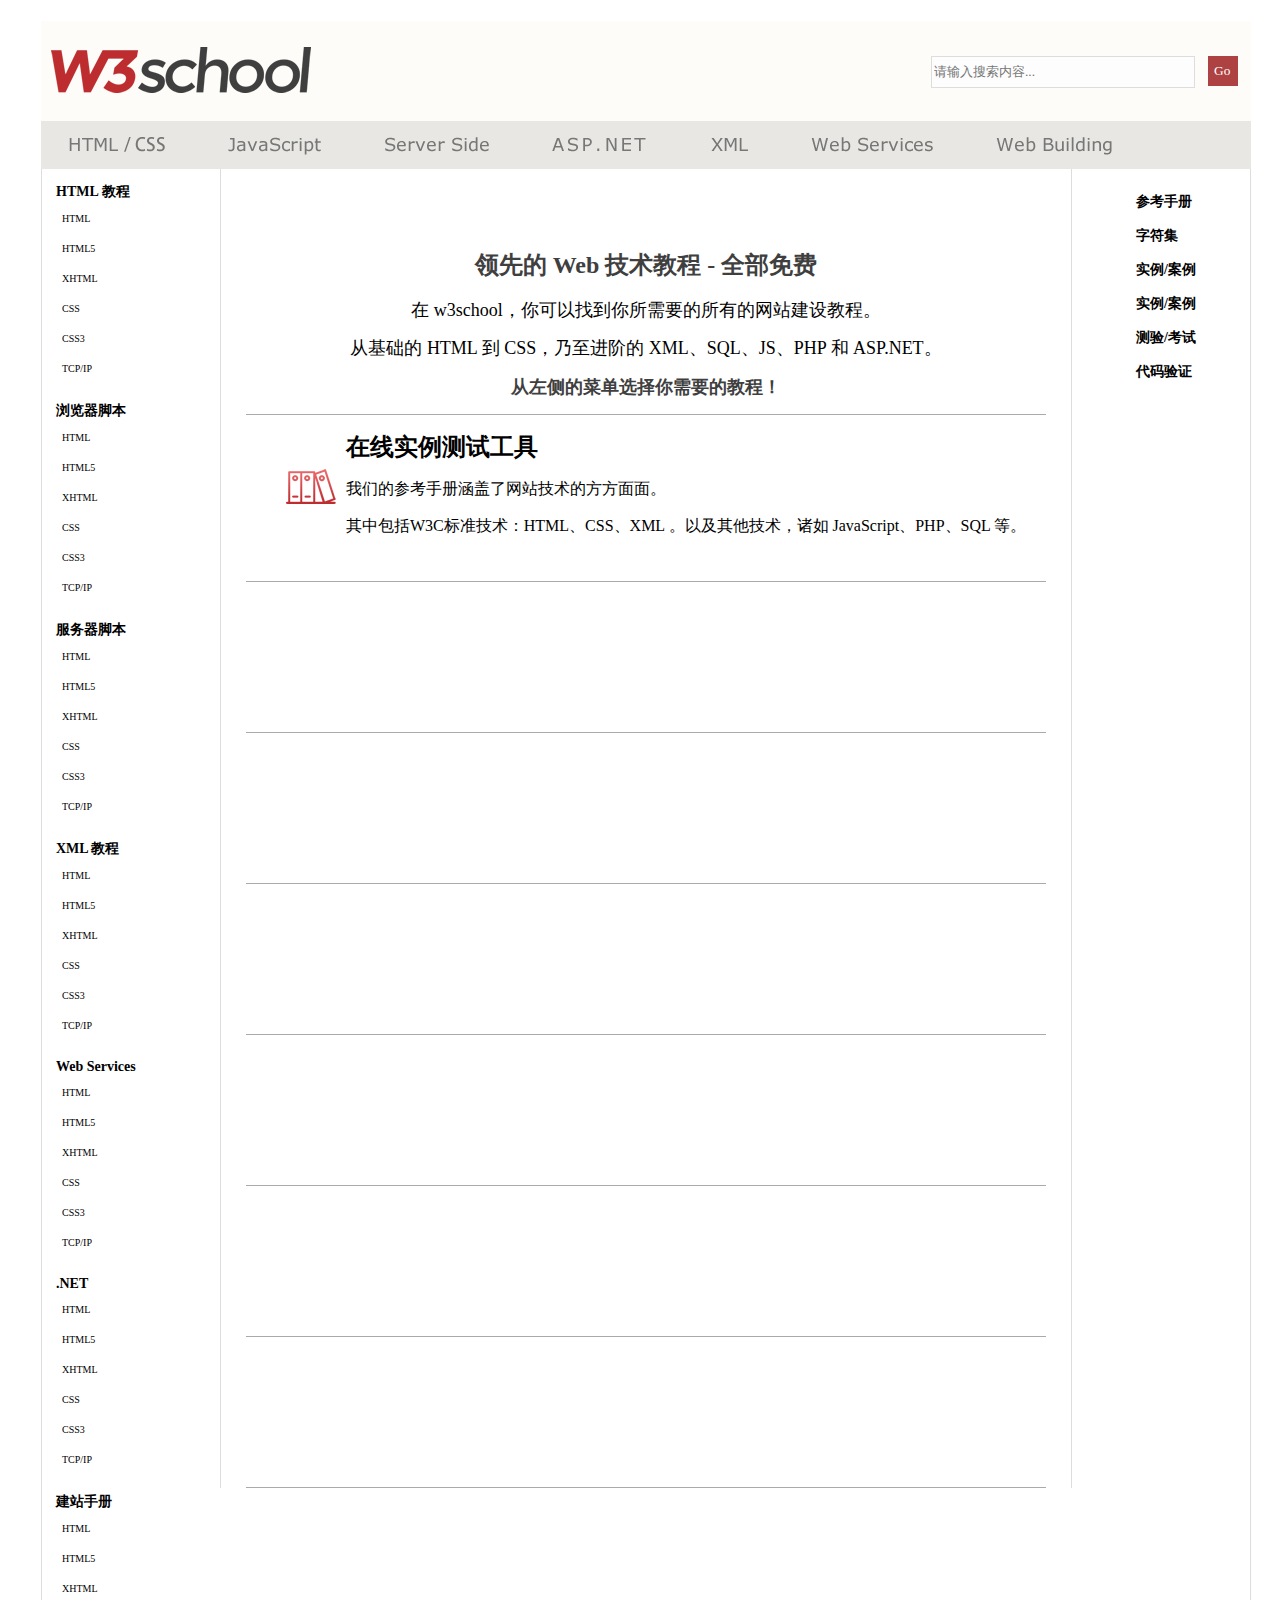
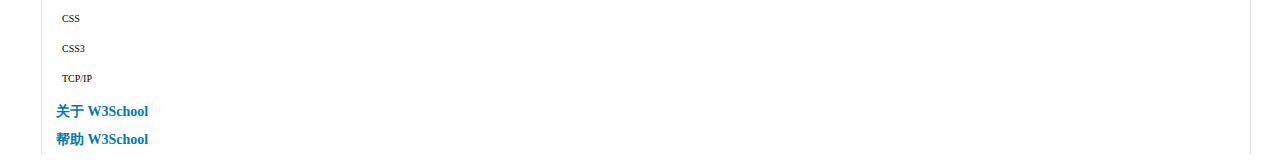
==== W3School/index.html @ 9a2b3a14 "Initial commit" ====
<!DOCTYPE html>
<html lang="en">
<head>
    <meta charset="UTF-8">
    <link rel="stylesheet" href="Homepage.css">
    <title>W3School 在线教程</title>
</head>
<body id="Homepage" style="margin-left: 20px">
<div id="Header_index">
    <h1 title="w3school 在线教程"><a href="index.html" title="w3school 在线教程">W3School 在线教程</a></h1>
    <div id="SearchUI">
        <input type="submit" value="Go" title="搜索">
        <input type="text" title="请输入搜索内容" placeholder="请输入搜索内容...">
    </div>
</div>
<div id="NavTop">
    <ul id="menu">
        <li id="NavTopH"><a href="HTML/CSS教程.html" title="HTML/CSS教程">HTML/CSS教程</a></li>
        <li id="NavTopJ"><a href="JavaScript教程.html" title="JavaScript教程">JavaScript教程</a></li>
        <li id="NavTopS"><a href="服务器脚本教程.html" title="服务器脚本教程">服务器脚本教程</a></li>
        <li id="NavTopA"><a href="ASP.NET教程.html" title="ASP.NET教程">ASP.NET教程</a></li>
        <li id="NavTopX"><a href="XML系列教程.html" title="XML系列教程">XML系列教程</a></li>
        <li id="NavTopWS"><a href="Web Service系列教程.html" title="Web Service系列教程">Web Service系列教程</a></li>
        <li id="NavTopWB"><a href="建站手册.html" title="建站手册">建站手册</a></li>
    </ul>
</div>
<div id="MainBody">
    <div id="NavLeft">

        <h2>HTML 教程</h2>
        <ul>
            <li><a href="#">HTML</a></li>
            <li><a href="#">HTML5</a></li>
            <li><a href="#">XHTML</a></li>
            <li><a href="#">CSS</a></li>
            <li><a href="#">CSS3</a></li>
            <li><a href="#">TCP/IP</a></li>
        </ul>

        <h2>浏览器脚本</h2>
        <ul>
            <li><a href="#">HTML</a></li>
            <li><a href="#">HTML5</a></li>
            <li><a href="#">XHTML</a></li>
            <li><a href="#">CSS</a></li>
            <li><a href="#">CSS3</a></li>
            <li><a href="#">TCP/IP</a></li>
        </ul>
        <h2>服务器脚本</h2>
        <ul>
            <li><a href="#">HTML</a></li>
            <li><a href="#">HTML5</a></li>
            <li><a href="#">XHTML</a></li>
            <li><a href="#">CSS</a></li>
            <li><a href="#">CSS3</a></li>
            <li><a href="#">TCP/IP</a></li>
        </ul>
        <h2>XML 教程</h2>
        <ul>
            <li><a href="#">HTML</a></li>
            <li><a href="#">HTML5</a></li>
            <li><a href="#">XHTML</a></li>
            <li><a href="#">CSS</a></li>
            <li><a href="#">CSS3</a></li>
            <li><a href="#">TCP/IP</a></li>
        </ul>
        <h2>Web Services</h2>
        <ul>
            <li><a href="#">HTML</a></li>
            <li><a href="#">HTML5</a></li>
            <li><a href="#">XHTML</a></li>
            <li><a href="#">CSS</a></li>
            <li><a href="#">CSS3</a></li>
            <li><a href="#">TCP/IP</a></li>
        </ul>
        <h2>.NET</h2>
        <ul>
            <li><a href="#">HTML</a></li>
            <li><a href="#">HTML5</a></li>
            <li><a href="#">XHTML</a></li>
            <li><a href="#">CSS</a></li>
            <li><a href="#">CSS3</a></li>
            <li><a href="#">TCP/IP</a></li>
        </ul>
        <h2>建站手册</h2>
        <ul>
            <li><a href="#">HTML</a></li>
            <li><a href="#">HTML5</a></li>
            <li><a href="#">XHTML</a></li>
            <li><a href="#">CSS</a></li>
            <li><a href="#">CSS3</a></li>
            <li><a href="#">TCP/IP</a></li>
        </ul>
        <a href="关于 W3School.html" title="关于 W3School">关于 W3School</a>
        <br>

        <a href="帮助 W3School.html" title="帮助 W3School">帮助 W3School</a>

    </div>
    <div id="MainCenter">
        <div id="MCD1" style="padding: 0;width: 800px;">
            <h1 style="font-size: 24px;text-align: center;text-indent: 0;color: rgb(63, 63, 63)">领先的 Web 技术教程 -
                全部免费</h1>
            <h2 style="font-size:18px;text-align:center;font-weight:normal;">在 w3school，你可以找到你所需要的所有的网站建设教程。</h2>
            <h2 style="font-size:18px;text-align:center;font-weight:normal;">从基础的 HTML 到 CSS，乃至进阶的 XML、SQL、JS、PHP 和
                ASP.NET。</h2>
            <h2 style="font-size:18px;text-align:center;color: rgb(63, 63, 63)">从左侧的菜单选择你需要的教程！</h2>
        </div>
        <div id="MCD2">
            <h1>在线实例测试工具</h1>
            <p>我们的参考手册涵盖了网站技术的方方面面。</p>
            <p>其中包括W3C标准技术：HTML、CSS、XML 。以及其他技术，诸如 JavaScript、PHP、SQL 等。</p>
        </div>
        <div id="MCD3"></div>
        <div id="MCD4"></div>
        <div id="MCD5"></div>
        <div id="MCD6"></div>
        <div id="MCD7"></div>
        <div id="MCD8"></div>
    </div>
    <div id="SideBar">
        <ul>
            <li>
                <h2>参考手册</h2>
            </li>
            <li>
                <h2>字符集</h2>
            </li>
            <li>
                <h2>实例/案例</h2>
            </li>
            <li>
                <h2>实例/案例</h2>
            </li>
            <li>
                <h2>测验/考试</h2>
            </li>
            <li>
                <h2>代码验证</h2>
            </li>
        </ul>
    </div>
</div>
</body>
</html>
---- W3School/Homepage.css ----
body * {
    font-family: 微软雅黑;

    text-align: left;

}

::-webkit-input-placeholder {
    font-family: 微软雅黑;
}

#Header_index {
    margin: 0 auto;
    padding: 0;
    border: 0px;
    background: transparent url("bg.png");
    background-position: 0px -150px;
    width: 1210px;
    height: 100px;

    color: red;
}

#Header_index a {
    display: block;
    float: left;
    height: 100px;
    width: 500px;
    text-indent: -9999px;
}

#Header_index a:hover {

    background: transparent url("bg.png");
    background-position: 0px -250px;

}

#SearchUI {
    display: inline-block;
    width: 500px;
    height: 100px;
    margin: 0;
    float: right;
    /*float: right;*/
    /*position: absolute;*/
    /*right: 0px;*/
    /*width: 400px;*/

}

#SearchUI input {
    margin-top: 35px;
}

#SearchUI input[type=submit] {
    margin-right: 13px;
    margin-left: 13px;
    color: white;
    height: 30px;
    width: 30px;
    background: rgb(174, 65, 65);
    border: 0;
    float: right;
    /*position: absolute;*/
    /*right: 0px;*/
}

#SearchUI input[type=text] {

    float: right;
    right: 0px;
    height: 28px;
    width: 258px;
    border: solid 1px #ddd;
    background: #fdfdfd;
    /*float: right;*/
}

#NavTop {

    margin: 0 auto;
    height: 48px;
    width: 1210px;
    background: url("bg.png");

}

#NavTop a {
    display: block;
    height: 48px;
}

#NavTop ul {
    margin: 0;
    padding: 0;
    text-indent: -9999px;
}

#NavTop li {

    float: left;
    display: block;
    height: 48px;
    list-style-type: none;
}

#NavTopH:hover {
    background: url("bg.png") 0px -48px no-repeat;

}

#NavTopH {
    width: 155px;
}

#NavTopJ:hover {
    background: url("bg.png") -155px -48px no-repeat;

}

#NavTopJ {
    width: 157px;
}

#NavTopS:hover {
    background: url("bg.png") -312px -48px no-repeat;

}

#NavTopS {
    width: 167px;
}

#NavTopA:hover {
    background: url("bg.png") -479px -48px no-repeat;

}

#NavTopA {
    width: 158px;
}

#NavTopX:hover {
    background: url("bg.png") -637px -48px no-repeat;

}

#NavTopX {
    width: 101px;
}

#NavTopWS:hover {
    background: url("bg.png") -738px -48px no-repeat;

}

#NavTopWS {
    width: 185px;
}

#NavTopWB:hover {
    /*transition:background 2s;*/
    background: url("bg.png") -923px -48px no-repeat;

}

#NavTopWB {
    width: 177px;
}

#MainBody {
    /*float: left;*/

    overflow: hidden;
    margin: 0 auto;
    padding: 0;
    border: 0;
    width: 1208px;
    border-right: solid #ddd 1px;
    border-left: solid #ddd 1px;
}

#NavLeft {
    float: left;
    padding: 0;
    /*margin-left: 20px;*/
    width: 178px;
    background: white;
    text-decoration: none;
}

#NavLeft * {
    text-decoration: none;
}

#NavLeft ul {
    margin: 0;
    padding: 0
}

#NavLeft h2 {
    margin: 1em 0 0.5em 1em;
    padding: 0;
    font-size: 14px;
}

#NavLeft > a {
    margin: 0em 0 0em 1em;

    font-weight: bold;
    font-size: 14px;
    color: #0479a7;
    text-decoration: none;
    line-height: 2em;

}

#NavLeft > ul > li > a {
    font-size: 10px;
    display: block;
    padding: 5px 0px 5px 20px;
    width: 159px;
    height: 20px;
    color: black;

}

#NavLeft li > a:hover {
    background: rgb(170, 170, 170);
    /*transition:background,color 0.2s,0.2s  ;*/
    /*transition: background, color 0.1s, 0.1s;*/
    color: white;
    text-decoration: none;
}

#NavLeft a:hover {
    text-decoration: underline;
}

#MainCenter {
    /*width: 500px;*/
    float: left;
    font-weight: normal;
    border-right: solid #ddd 1px;
    border-left: solid #ddd 1px;
    /*background: rgba(53,73,255,0.47);*/

}

#MainCenter h1 {
    font-size: 24px;
}

#MainCenter h2 {
    font-size: 18px;
}

#MainCenter p {
    font-size: 16px;
}

#MainCenter div {
    margin-left: 25px;
    margin-right: 25px;
    padding-left: 100px;
    min-height: 150px;
    width: 700px;
    border-bottom: solid #aaa 1px;
}

/*#MainCenter h1 {*/
/*margin-left: 5em;*/
/*}*/

/*#MainCenter p {*/
/*font-size: 16px;*/
/*text-indent: 5em;*/
/*}*/

#MCD1 {
    margin-top: 80px;
    padding: 0px 0px 20px 0px;
}

#MCD2 {
    background: url("icon2.png") no-repeat;
    /*padding: 0px 0px 50px 0px;*/
}

#SideBar {
    float: right;
    width: 178px;
}

#SideBar ul {
    text-indent: 1em;
    list-style-type: none;

}

#SideBar h2 {
    margin: 0;
    padding: 0.5rem;
    font-size: 14px;
}
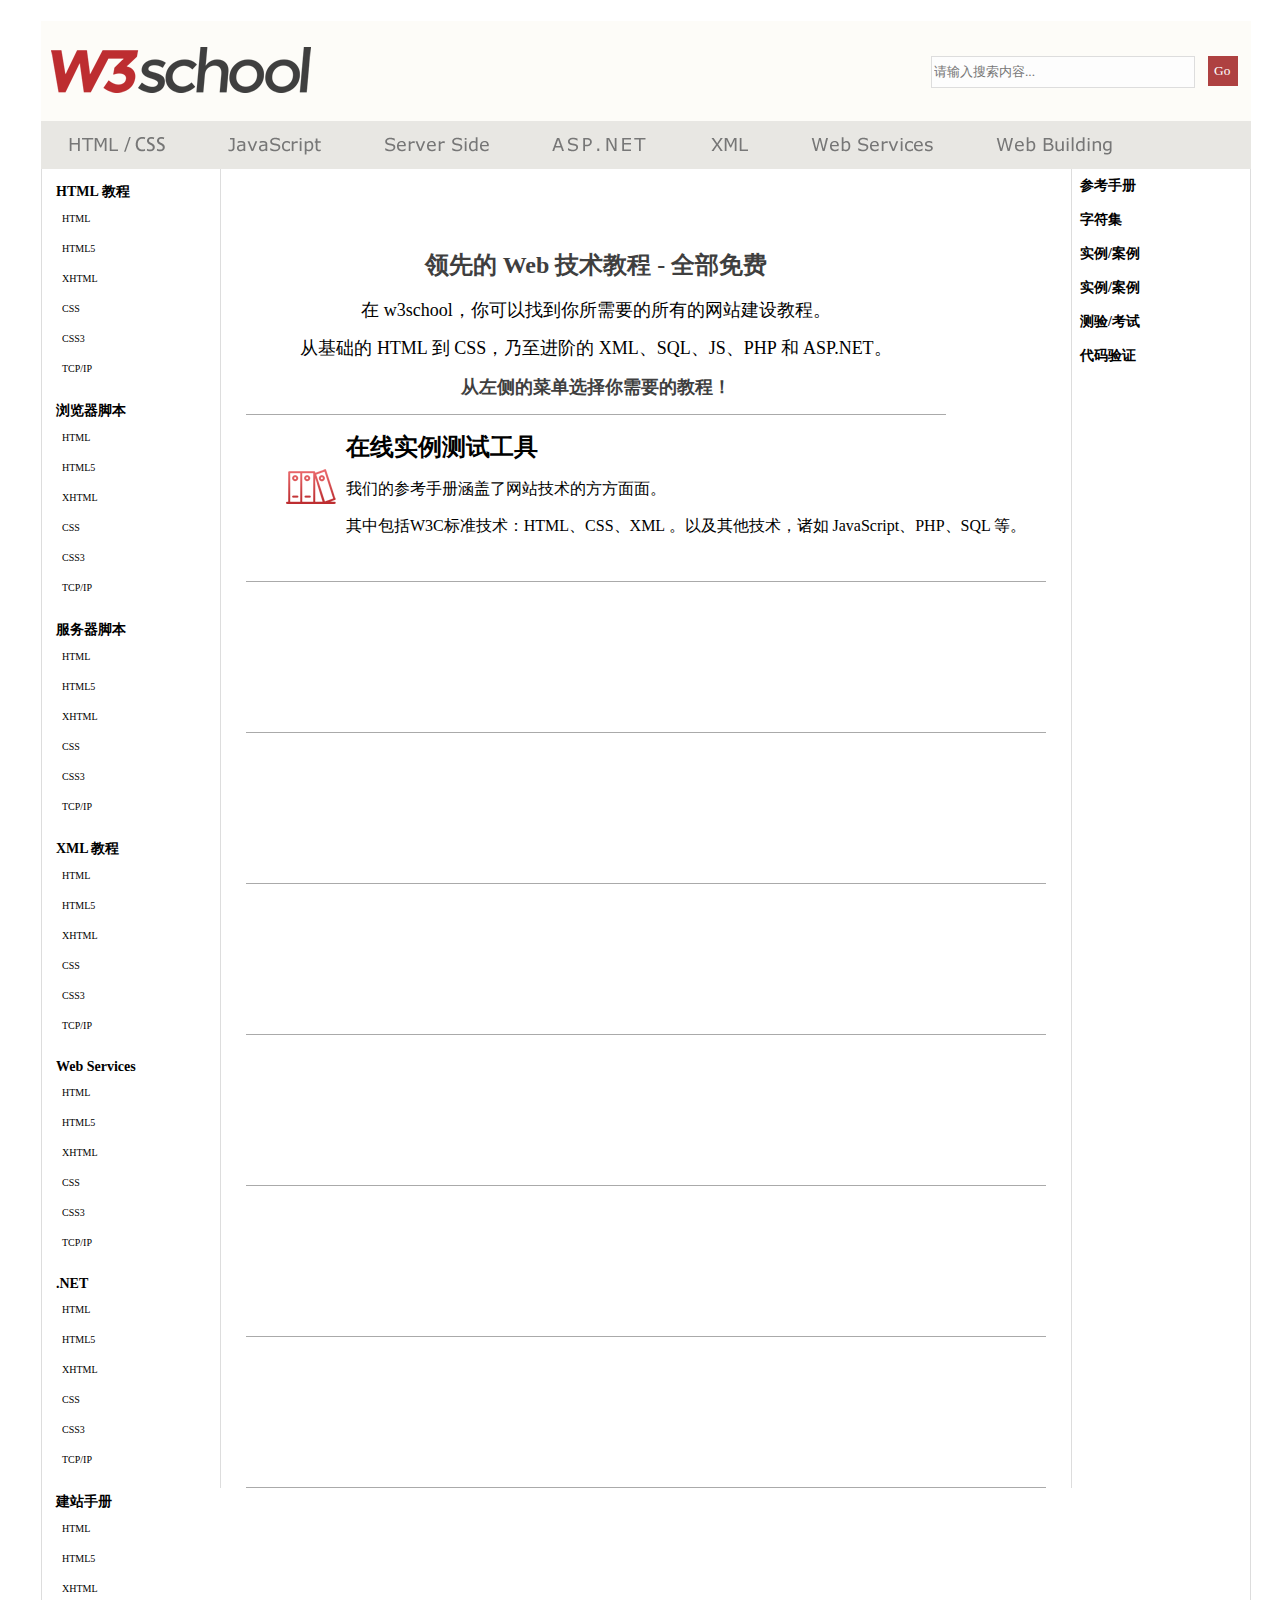
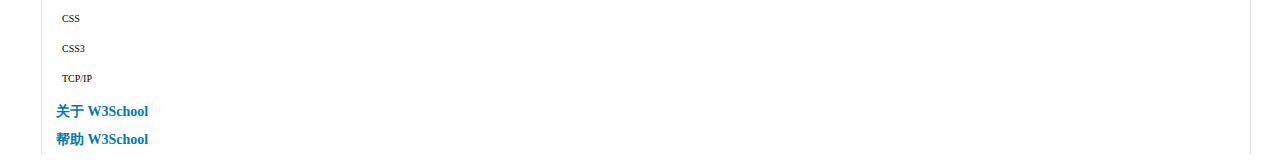
==== commit 3905231f: "Front-end-Test" ====
--- a/W3School/index.html
+++ b/W3School/index.html
@@ -2,30 +2,30 @@
 <html lang="en">
 <head>
     <meta charset="UTF-8">
-    <link rel="stylesheet" href="Homepage.css">
+    <link rel="stylesheet" href="css/Homepage.css">
     <title>W3School 在线教程</title>
 </head>
-<body id="Homepage" style="margin-left: 20px">
-<div id="Header_index">
+<body class="Homepage" style="margin-left: 20px">
+<div class="Header_index">
     <h1 title="w3school 在线教程"><a href="index.html" title="w3school 在线教程">W3School 在线教程</a></h1>
-    <div id="SearchUI">
+    <div class="SearchUI">
         <input type="submit" value="Go" title="搜索">
         <input type="text" title="请输入搜索内容" placeholder="请输入搜索内容...">
     </div>
 </div>
-<div id="NavTop">
-    <ul id="menu">
-        <li id="NavTopH"><a href="HTML/CSS教程.html" title="HTML/CSS教程">HTML/CSS教程</a></li>
-        <li id="NavTopJ"><a href="JavaScript教程.html" title="JavaScript教程">JavaScript教程</a></li>
-        <li id="NavTopS"><a href="服务器脚本教程.html" title="服务器脚本教程">服务器脚本教程</a></li>
-        <li id="NavTopA"><a href="ASP.NET教程.html" title="ASP.NET教程">ASP.NET教程</a></li>
-        <li id="NavTopX"><a href="XML系列教程.html" title="XML系列教程">XML系列教程</a></li>
-        <li id="NavTopWS"><a href="Web Service系列教程.html" title="Web Service系列教程">Web Service系列教程</a></li>
-        <li id="NavTopWB"><a href="建站手册.html" title="建站手册">建站手册</a></li>
+<div class="NavTop">
+    <ul class="menu">
+        <li class="NavTopH"><a href="HTML/CSS教程.html" title="HTML/CSS教程">HTML/CSS教程</a></li>
+        <li class="NavTopJ"><a href="JavaScript教程.html" title="JavaScript教程">JavaScript教程</a></li>
+        <li class="NavTopS"><a href="服务器脚本教程.html" title="服务器脚本教程">服务器脚本教程</a></li>
+        <li class="NavTopA"><a href="ASP.NET教程.html" title="ASP.NET教程">ASP.NET教程</a></li>
+        <li class="NavTopX"><a href="XML系列教程.html" title="XML系列教程">XML系列教程</a></li>
+        <li class="NavTopWS"><a href="Web Service系列教程.html" title="Web Service系列教程">Web Service系列教程</a></li>
+        <li class="NavTopWB"><a href="建站手册.html" title="建站手册">建站手册</a></li>
     </ul>
 </div>
-<div id="MainBody">
-    <div id="NavLeft">
+<div class="MainBody">
+    <div class="NavLeft">
 
         <h2>HTML 教程</h2>
         <ul>
@@ -97,8 +97,8 @@
         <a href="帮助 W3School.html" title="帮助 W3School">帮助 W3School</a>
 
     </div>
-    <div id="MainCenter">
-        <div id="MCD1" style="padding: 0;width: 800px;">
+    <div class="MainCenter">
+        <div class="MCD1" style="padding: 0;wclassth: 800px;">
             <h1 style="font-size: 24px;text-align: center;text-indent: 0;color: rgb(63, 63, 63)">领先的 Web 技术教程 -
                 全部免费</h1>
             <h2 style="font-size:18px;text-align:center;font-weight:normal;">在 w3school，你可以找到你所需要的所有的网站建设教程。</h2>
@@ -106,39 +106,25 @@
                 ASP.NET。</h2>
             <h2 style="font-size:18px;text-align:center;color: rgb(63, 63, 63)">从左侧的菜单选择你需要的教程！</h2>
         </div>
-        <div id="MCD2">
+        <div class="MCD2">
             <h1>在线实例测试工具</h1>
             <p>我们的参考手册涵盖了网站技术的方方面面。</p>
             <p>其中包括W3C标准技术：HTML、CSS、XML 。以及其他技术，诸如 JavaScript、PHP、SQL 等。</p>
         </div>
-        <div id="MCD3"></div>
-        <div id="MCD4"></div>
-        <div id="MCD5"></div>
-        <div id="MCD6"></div>
-        <div id="MCD7"></div>
-        <div id="MCD8"></div>
+        <div class="MCD3"></div>
+        <div class="MCD4"></div>
+        <div class="MCD5"></div>
+        <div class="MCD6"></div>
+        <div class="MCD7"></div>
+        <div class="MCD8"></div>
     </div>
-    <div id="SideBar">
-        <ul>
-            <li>
-                <h2>参考手册</h2>
-            </li>
-            <li>
-                <h2>字符集</h2>
-            </li>
-            <li>
-                <h2>实例/案例</h2>
-            </li>
-            <li>
-                <h2>实例/案例</h2>
-            </li>
-            <li>
-                <h2>测验/考试</h2>
-            </li>
-            <li>
-                <h2>代码验证</h2>
-            </li>
-        </ul>
+    <div class="SideBar">
+        <h2 class="SideBarH2">参考手册</h2>
+        <h2 class="SideBarH2">字符集</h2>
+        <h2 class="SideBarH2">实例/案例</h2>
+        <h2 class="SideBarH2">实例/案例</h2>
+        <h2 class="SideBarH2">测验/考试</h2>
+        <h2 class="SideBarH2">代码验证</h2>
     </div>
 </div>
 </body>
--- a/W3School/css/Homepage.css
+++ b/W3School/css/Homepage.css
@@ -0,0 +1,306 @@
+body * {
+    font-family: 微软雅黑;
+
+    text-align: left;
+
+}
+
+::-webkit-input-placeholder {
+    font-family: 微软雅黑;
+}
+
+.Header_index {
+    margin: 0 auto;
+    padding: 0;
+    border: 0px;
+    background: transparent url("../imgs/bg.png");
+    background-position: 0px -150px;
+    width: 1210px;
+    height: 100px;
+
+    color: red;
+}
+
+.Header_index a {
+    display: block;
+    float: left;
+    height: 100px;
+    width: 500px;
+    text-indent: -9999px;
+}
+
+.Header_index a:hover {
+
+    background: transparent url("../imgs/bg.png");
+    background-position: 0px -250px;
+
+}
+
+.SearchUI {
+    display: inline-block;
+    width: 500px;
+    height: 100px;
+    margin: 0;
+    float: right;
+    /*float: right;*/
+    /*position: absolute;*/
+    /*right: 0px;*/
+    /*width: 400px;*/
+
+}
+
+.SearchUI input {
+    margin-top: 35px;
+}
+
+.SearchUI input[type=submit] {
+    margin-right: 13px;
+    margin-left: 13px;
+    color: white;
+    height: 30px;
+    width: 30px;
+    background: rgb(174, 65, 65);
+    border: 0;
+    float: right;
+    /*position: absolute;*/
+    /*right: 0px;*/
+}
+
+.SearchUI input[type=text] {
+
+    float: right;
+    right: 0px;
+    height: 28px;
+    width: 258px;
+    border: solid 1px #ddd;
+    background: #fdfdfd;
+    /*float: right;*/
+}
+
+.NavTop {
+
+    margin: 0 auto;
+    height: 48px;
+    width: 1210px;
+    background: url("../imgs/bg.png");
+
+}
+
+.NavTop a {
+    display: block;
+    height: 48px;
+}
+
+.NavTop ul {
+    margin: 0;
+    padding: 0;
+    text-indent: -9999px;
+}
+
+.NavTop li {
+
+    float: left;
+    display: block;
+    height: 48px;
+    list-style-type: none;
+}
+
+.NavTopH:hover {
+    background: url("../imgs/bg.png") 0px -48px no-repeat;
+
+}
+
+.NavTopH {
+    width: 155px;
+}
+
+.NavTopJ:hover {
+    background: url("../imgs/bg.png") -155px -48px no-repeat;
+
+}
+
+.NavTopJ {
+    width: 157px;
+}
+
+.NavTopS:hover {
+    background: url("../imgs/bg.png") -312px -48px no-repeat;
+
+}
+
+.NavTopS {
+    width: 167px;
+}
+
+.NavTopA:hover {
+    background: url("../imgs/bg.png") -479px -48px no-repeat;
+
+}
+
+.NavTopA {
+    width: 158px;
+}
+
+.NavTopX:hover {
+    background: url("../imgs/bg.png") -637px -48px no-repeat;
+
+}
+
+.NavTopX {
+    width: 101px;
+}
+
+.NavTopWS:hover {
+    background: url("../imgs/bg.png") -738px -48px no-repeat;
+
+}
+
+.NavTopWS {
+    width: 185px;
+}
+
+.NavTopWB:hover {
+    /*transition:background 2s;*/
+    background: url("../imgs/bg.png") -923px -48px no-repeat;
+
+}
+
+.NavTopWB {
+    width: 177px;
+}
+
+.MainBody {
+    /*float: left;*/
+
+    overflow: hidden;
+    margin: 0 auto;
+    padding: 0;
+    border: 0;
+    width: 1208px;
+    border-right: solid #ddd 1px;
+    border-left: solid #ddd 1px;
+}
+
+.NavLeft {
+    float: left;
+    padding: 0;
+    /*margin-left: 20px;*/
+    width: 178px;
+    background: white;
+    text-decoration: none;
+}
+
+.NavLeft * {
+    text-decoration: none;
+}
+
+.NavLeft ul {
+    margin: 0;
+    padding: 0
+}
+
+.NavLeft h2 {
+    margin: 1em 0 0.5em 1em;
+    padding: 0;
+    font-size: 14px;
+}
+
+.NavLeft > a {
+    margin: 0em 0 0em 1em;
+
+    font-weight: bold;
+    font-size: 14px;
+    color: #0479a7;
+    text-decoration: none;
+    line-height: 2em;
+
+}
+
+.NavLeft > ul > li > a {
+    font-size: 10px;
+    display: block;
+    padding: 5px 0px 5px 20px;
+    width: 159px;
+    height: 20px;
+    color: black;
+
+}
+
+.NavLeft li > a:hover {
+    background: rgb(170, 170, 170);
+    /*transition:background,color 0.2s,0.2s  ;*/
+    /*transition: background, color 0.1s, 0.1s;*/
+    color: white;
+    text-decoration: none;
+}
+
+.NavLeft a:hover {
+    text-decoration: underline;
+}
+
+.MainCenter {
+    /*width: 500px;*/
+    float: left;
+    font-weight: normal;
+    border-right: solid #ddd 1px;
+    border-left: solid #ddd 1px;
+    /*background: rgba(53,73,255,0.47);*/
+
+}
+
+.MainCenter h1 {
+    font-size: 24px;
+}
+
+.MainCenter h2 {
+    font-size: 18px;
+}
+
+.MainCenter p {
+    font-size: 16px;
+}
+
+.MainCenter div {
+    margin-left: 25px;
+    margin-right: 25px;
+    padding-left: 100px;
+    min-height: 150px;
+    width: 700px;
+    border-bottom: solid #aaa 1px;
+}
+
+/*.MainCenter h1 {*/
+/*margin-left: 5em;*/
+/*}*/
+
+/*.MainCenter p {*/
+/*font-size: 16px;*/
+/*text-indent: 5em;*/
+/*}*/
+
+.MCD1 {
+    margin-top: 80px;
+    padding: 0px 0px 20px 0px;
+}
+
+.MCD2 {
+    background: url("../imgs/icon2.png") no-repeat;
+    /*padding: 0px 0px 50px 0px;*/
+}
+
+.SideBar {
+    float: right;
+    width: 178px;
+}
+
+.SideBar ul {
+    text-indent: 1em;
+    list-style-type: none;
+
+}
+
+.SideBar h2 {
+    margin: 0;
+    padding: 0.5rem;
+    font-size: 14px;
+}